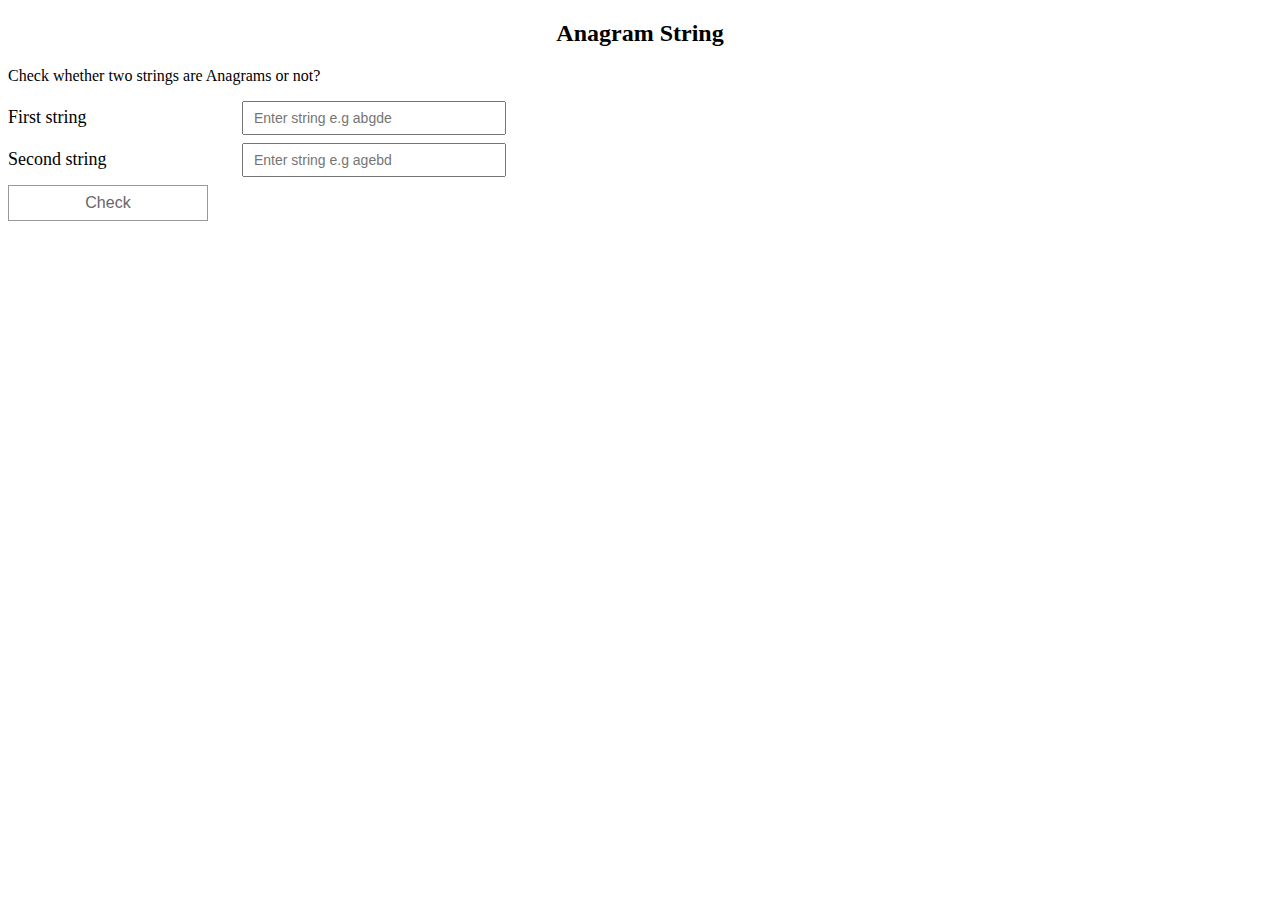
==== Anagram.html @ fa09d7bf "added anagram string code" ====
<!DOCTYPE html>
<html>
<head>
	<title>Anagram</title>
	<!-- Common Style -->
	<link rel="stylesheet" type="text/css" href="css/common.css">

	<!-- <script type="text/javascript" src="js/anagram/js"></script> -->
	
</head>
<body>
	<header>
		<h2 class="center">Anagram String</h2>	
		<p>Check whether two strings are Anagrams or not?</p>
	</header>
	
	<section>
		<form>
			<div class="field_container">
				<label for="first_string">First string</label>
				<input type="text" name="" id="first_string" placeholder="Enter string e.g abgde">
			</div>
			<div class="field_container">
				<label for="second_string">Second string</label>
				<input type="text" name="" id="second_string" placeholder="Enter string e.g agebd">
			</div>
			<div class="field_container">
				<button onclick="checkAnargram(event)"> Check </button>
			</div>
		</form>
	</section>

	<script type="text/javascript">
		function removeCharFromstr(str,char){
			var pos = str.indexOf(char);
			var temp = str.slice(0,pos)+str.slice(pos+1,str.length);
			return temp;
		}
		function testString(first_str,second_str){
			var temp_array = second_str.split('');
			var flag_anagram = true;
			temp_array.forEach(function(char){
				if(first_str.indexOf(char) == -1){
					flag_anagram = false;
					return;
				}
				first_str = removeCharFromstr(first_str,char);
			})
			if(flag_anagram){
				alert("Congrats!! These strings are Anagram")
			}else{
				alert("Damn!! These strings are not Anagram")
			}

			document.getElementById('first_string').value = "";
			document.getElementById('second_string').value = "";
		}

		function checkAnargram(event){
			// Prevent butoon default behavaiour
			event.preventDefault();

			var first_str = document.getElementById('first_string').value;
			second_str = document.getElementById('second_string').value;

			if(first_str && second_str){
				//Chec the length of both string and start test cases with small string.
				if(first_str.length === second_str.length){
					testString(first_str,second_str);
				}else{
					alert("These two strings are of different length.")
				}
			}else{
				if(first_str === ""&& second_str === ""){
					alert("Fields cann't be empty");
				}
			}
		}
	</script>
</body>
</html>
---- css/common.css ----
input[type="text"]{
    height: 30px;
    width: 250px;
    padding: 0px 0px 0px 10px;
    padding: 0px 0px 0px 10px;
    font-size: 14px;
    color: #aaa;
}
input:focus{
    outline : 0px;
}
button{
    height: 36px;
    width: 200px;
    background: #fff;
    border: 1px solid #999;
    font-size: 16px;
    color: #666;
}
.field_container{
    margin-bottom: 8px;
}
.field_container label{
    width: 230px;
    display: inline-block;
    font-size: 18px;
}
.center{
    text-align: center;
}
button{
    /*box-shadow: */
}
button:focus{
    outline: 0px;
}
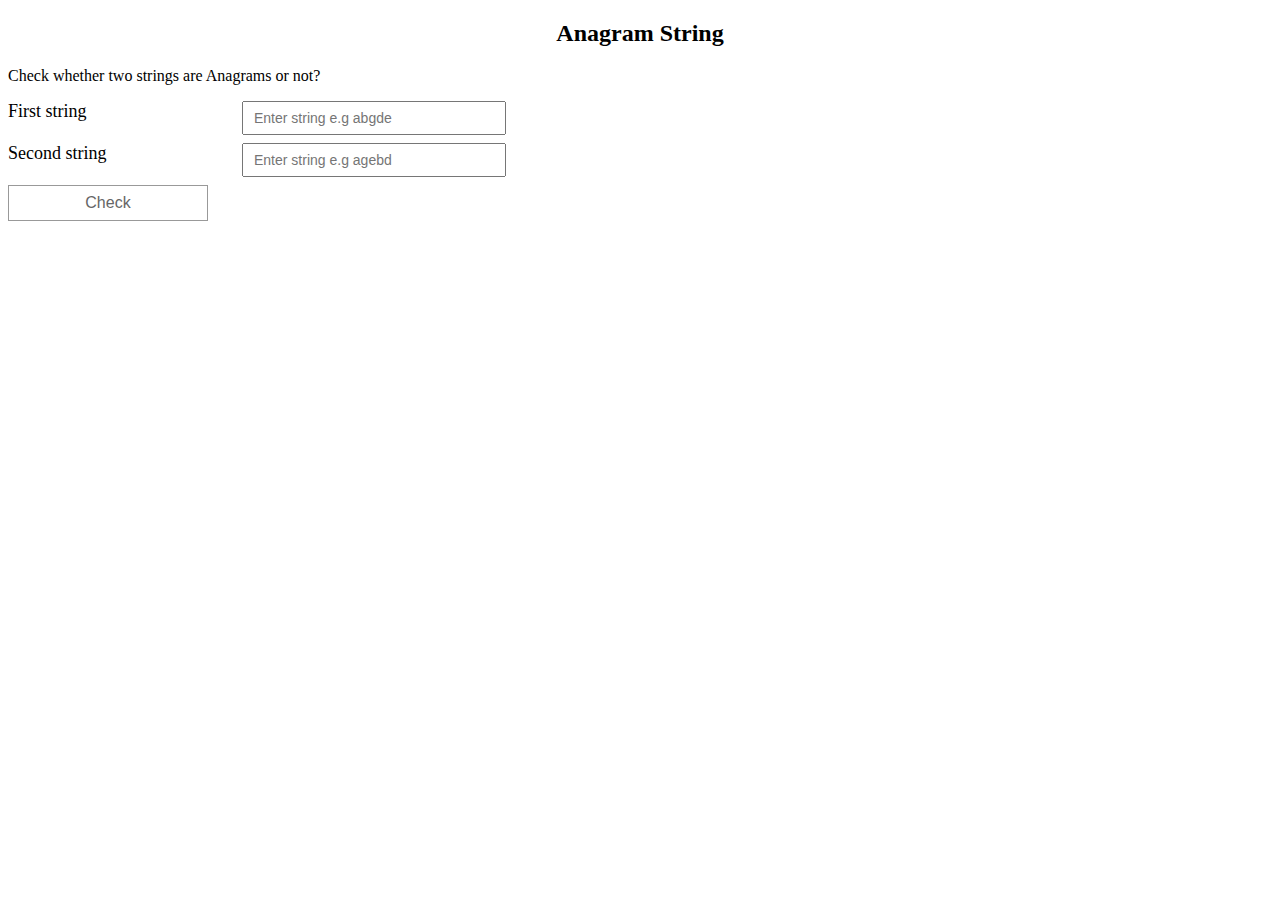
==== commit c57b70e3: "Ransom note problem" ====
--- a/Anagram.html
+++ b/Anagram.html
@@ -29,53 +29,5 @@
 			</div>
 		</form>
 	</section>
-
-	<script type="text/javascript">
-		function removeCharFromstr(str,char){
-			var pos = str.indexOf(char);
-			var temp = str.slice(0,pos)+str.slice(pos+1,str.length);
-			return temp;
-		}
-		function testString(first_str,second_str){
-			var temp_array = second_str.split('');
-			var flag_anagram = true;
-			temp_array.forEach(function(char){
-				if(first_str.indexOf(char) == -1){
-					flag_anagram = false;
-					return;
-				}
-				first_str = removeCharFromstr(first_str,char);
-			})
-			if(flag_anagram){
-				alert("Congrats!! These strings are Anagram")
-			}else{
-				alert("Damn!! These strings are not Anagram")
-			}
-
-			document.getElementById('first_string').value = "";
-			document.getElementById('second_string').value = "";
-		}
-
-		function checkAnargram(event){
-			// Prevent butoon default behavaiour
-			event.preventDefault();
-
-			var first_str = document.getElementById('first_string').value;
-			second_str = document.getElementById('second_string').value;
-
-			if(first_str && second_str){
-				//Chec the length of both string and start test cases with small string.
-				if(first_str.length === second_str.length){
-					testString(first_str,second_str);
-				}else{
-					alert("These two strings are of different length.")
-				}
-			}else{
-				if(first_str === ""&& second_str === ""){
-					alert("Fields cann't be empty");
-				}
-			}
-		}
-	</script>
 </body>
 </html>--- a/css/common.css
+++ b/css/common.css
@@ -1,3 +1,4 @@
+/*Text Input*/
 input[type="text"]{
     height: 30px;
     width: 250px;
@@ -5,6 +6,17 @@
     padding: 0px 0px 0px 10px;
     font-size: 14px;
     color: #aaa;
+    vertical-align: top;
+}
+/*Number Input*/
+input[type="number"]{
+    height: 30px;
+    width: 250px;
+    padding: 0px 0px 0px 10px;
+    padding: 0px 0px 0px 10px;
+    font-size: 14px;
+    color: #aaa;
+    vertical-align: top;
 }
 input:focus{
     outline : 0px;
